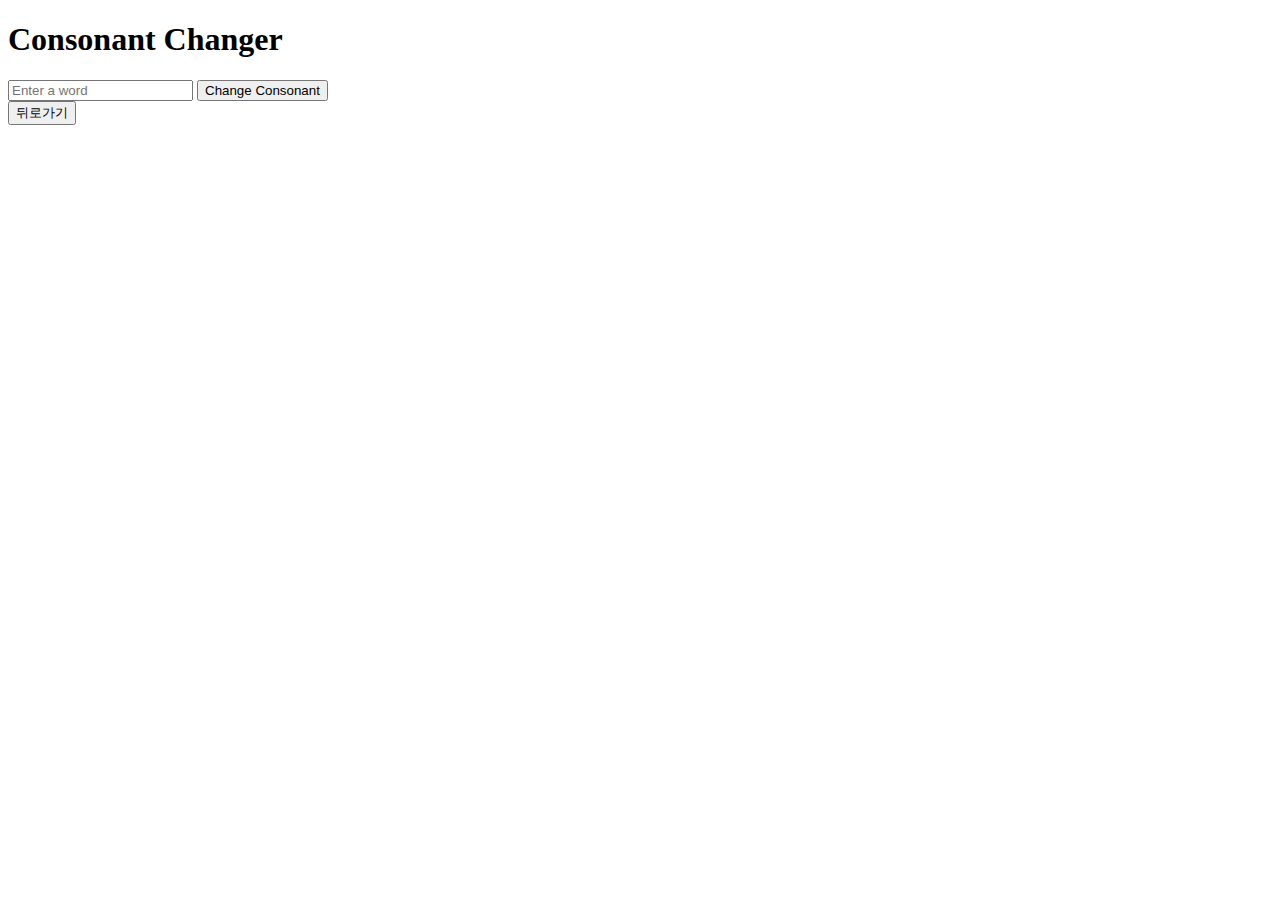
==== change_consonant.html @ 25863ab2 "Add files via upload" ====
<!DOCTYPE html>




<html lang="en">
<head>
    <meta charset="UTF-8">
    <meta name="viewport" content="width=device-width, initial-scale=1.0">
    <title>Change Consonant</title>
    <link rel="stylesheet" href="C:\Users\박민재\OneDrive\바탕 화면\학교\캡스톤\front\my-app\src\component\styles.css">
    <link rel="stylesheet" href="C:\Users\박민재\OneDrive\바탕 화면\학교\캡스톤\front\my-app\src\component\change_consonant\style.css">
</head>
<body>
    <div id='stars'></div>
    <div id='stars2'></div>
    <div id='stars3'></div>
    <h1>Consonant Changer</h1>
    <input type="text" id="wordInput" placeholder="Enter a word">
    <button onclick="changeConsonant()">Change Consonant</button>
    <div id="result"></div>
    <button onclick="goBack()">뒤로가기</button>

    <script>

        function goBack() {
            window.history.back();
        }


        async function changeConsonant() {
            const wordInput = document.getElementById('wordInput').value;
            const resultDiv = document.getElementById('result');

            if (!wordInput.trim()) {
                resultDiv.innerHTML = '<p>Please enter a word.</p>';
                return;
            }

            try {
                const response = await fetch('/change_consonant', {
                    method: 'POST',
                    headers: {
                        'Content-Type': 'application/json'
                    },
                    body: JSON.stringify({ word: wordInput })
                });

                const data = await response.json();

                if (response.ok) {
                    resultDiv.innerHTML = '<p>Changed word: ' + data.changed_word + '</p>';
                } else {
                    resultDiv.innerHTML = '<p>Error: ' + data.error + '</p>';
                }
            } catch (error) {
                resultDiv.innerHTML = '<p>Error: ' + error.message + '</p>';
            }
        }
    </script>
</body>
</html>
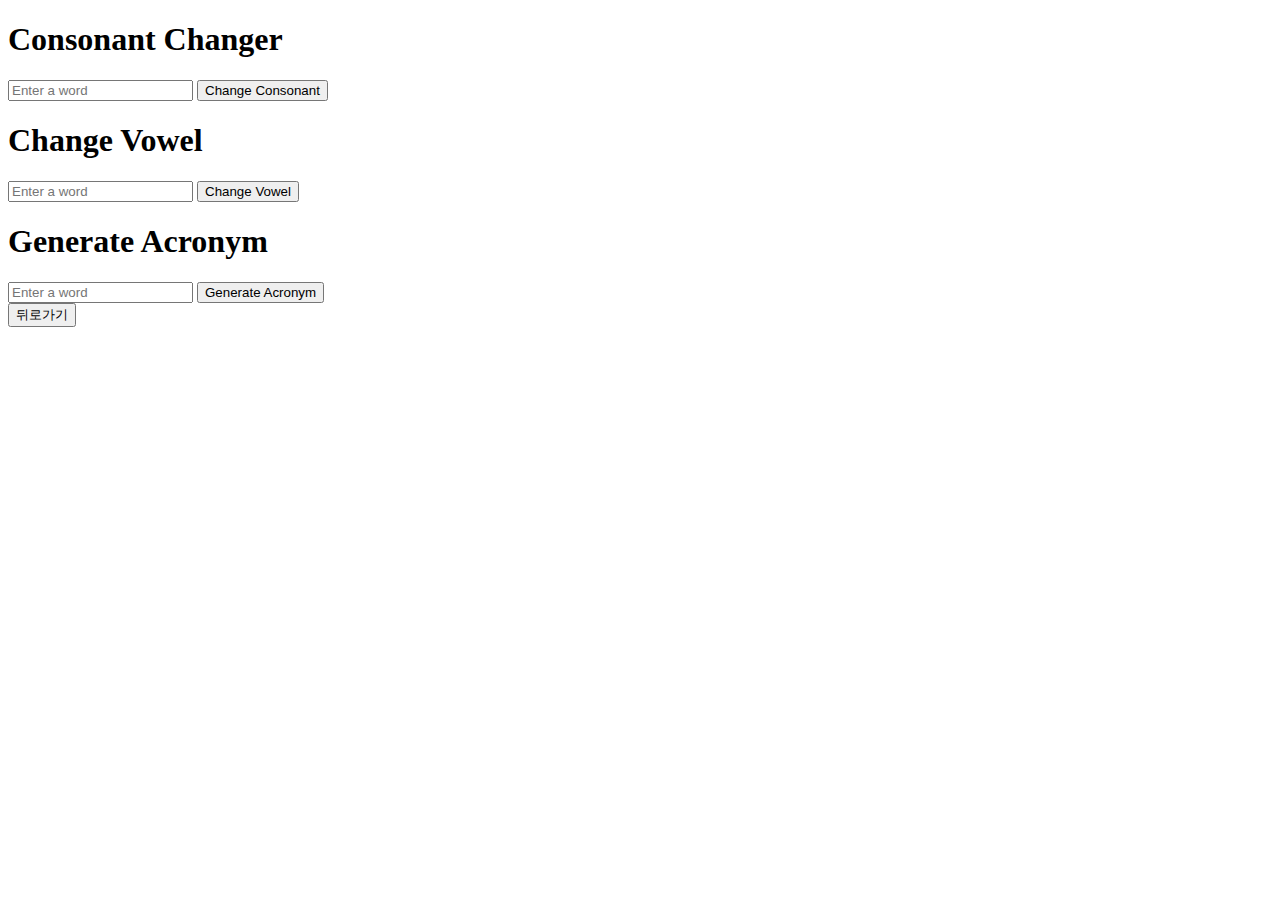
==== commit 967739df: "Add files via upload" ====
--- a/change_consonant.html
+++ b/change_consonant.html
@@ -19,6 +19,17 @@
     <input type="text" id="wordInput" placeholder="Enter a word">
     <button onclick="changeConsonant()">Change Consonant</button>
     <div id="result"></div>
+  
+    <h1>Change Vowel</h1>
+    <input type="text" id="wordInput" placeholder="Enter a word">
+    <button onclick="changeVowel()">Change Vowel</button>
+    <div id="result"></div>
+  
+    <h1>Generate Acronym</h1>
+    <input type="text" id="wordInput" placeholder="Enter a word">
+    <button onclick="generateAcronym()">Generate Acronym</button>
+    <div id="result"></div>
+  
     <button onclick="goBack()">뒤로가기</button>
 
     <script>
@@ -57,6 +68,73 @@
                 resultDiv.innerHTML = '<p>Error: ' + error.message + '</p>';
             }
         }
+
+        
+        async function changeVowel() {
+            const wordInput = document.getElementById('wordInput').value;
+            const resultDiv = document.getElementById('result');
+
+            if (!wordInput.trim()) {
+                resultDiv.innerHTML = '<p>Please enter a word.</p>';
+                return;
+            }
+
+            try {
+                const response = await fetch('/change_vowel', { // 경로를 '/change_consonant'에서 '/change_vowel'로 변경
+                    method: 'POST',
+                    headers: {
+                        'Content-Type': 'application/json'
+                    },
+                    body: JSON.stringify({ word: wordInput })
+                });
+
+                const data = await response.json();
+
+                if (response.ok) {
+                    resultDiv.innerHTML = '<p>Changed word: ' + data.changed_word + '</p>'; // 응답에서 변경된 단어를 표시
+                } else {
+                    resultDiv.innerHTML = '<p>Error: ' + data.error + '</p>'; // 에러 메시지를 표시
+                }
+            } catch (error) {
+                resultDiv.innerHTML = '<p>Error: ' + error.message + '</p>'; // 에러를 캐치하고 메시지를 표시
+            }
+        }
+
+        async function generateAcronym() {
+            const phraseInput = document.getElementById('phraseInput').value;
+            const resultDiv = document.getElementById('result');
+
+            if (!phraseInput.trim()) {
+                resultDiv.innerHTML = '<p>Please enter a phrase.</p>';
+                return;
+            }
+
+            try {
+                // 가정으로, 서버에서 약어를 생성한다고 가정하고 POST 요청을 보냅니다.
+                const response = await fetch('/generate_acronym', { 
+                    method: 'POST',
+                    headers: {
+                        'Content-Type': 'application/json'
+                    },
+                    body: JSON.stringify({ phrase: phraseInput })
+                });
+
+                const data = await response.json();
+
+                if (response.ok) {
+                    resultDiv.innerHTML = '<p>Generated Acronym: ' + data.acronym + '</p>';
+                } else {
+                    resultDiv.innerHTML = '<p>Error: ' + data.error + '</p>';
+                }
+            } catch (error) {
+                resultDiv.innerHTML = '<p>Error: ' + error.message + '</p>';
+            }
+        }
+
+
+</script>
+
+
     </script>
 </body>
 </html>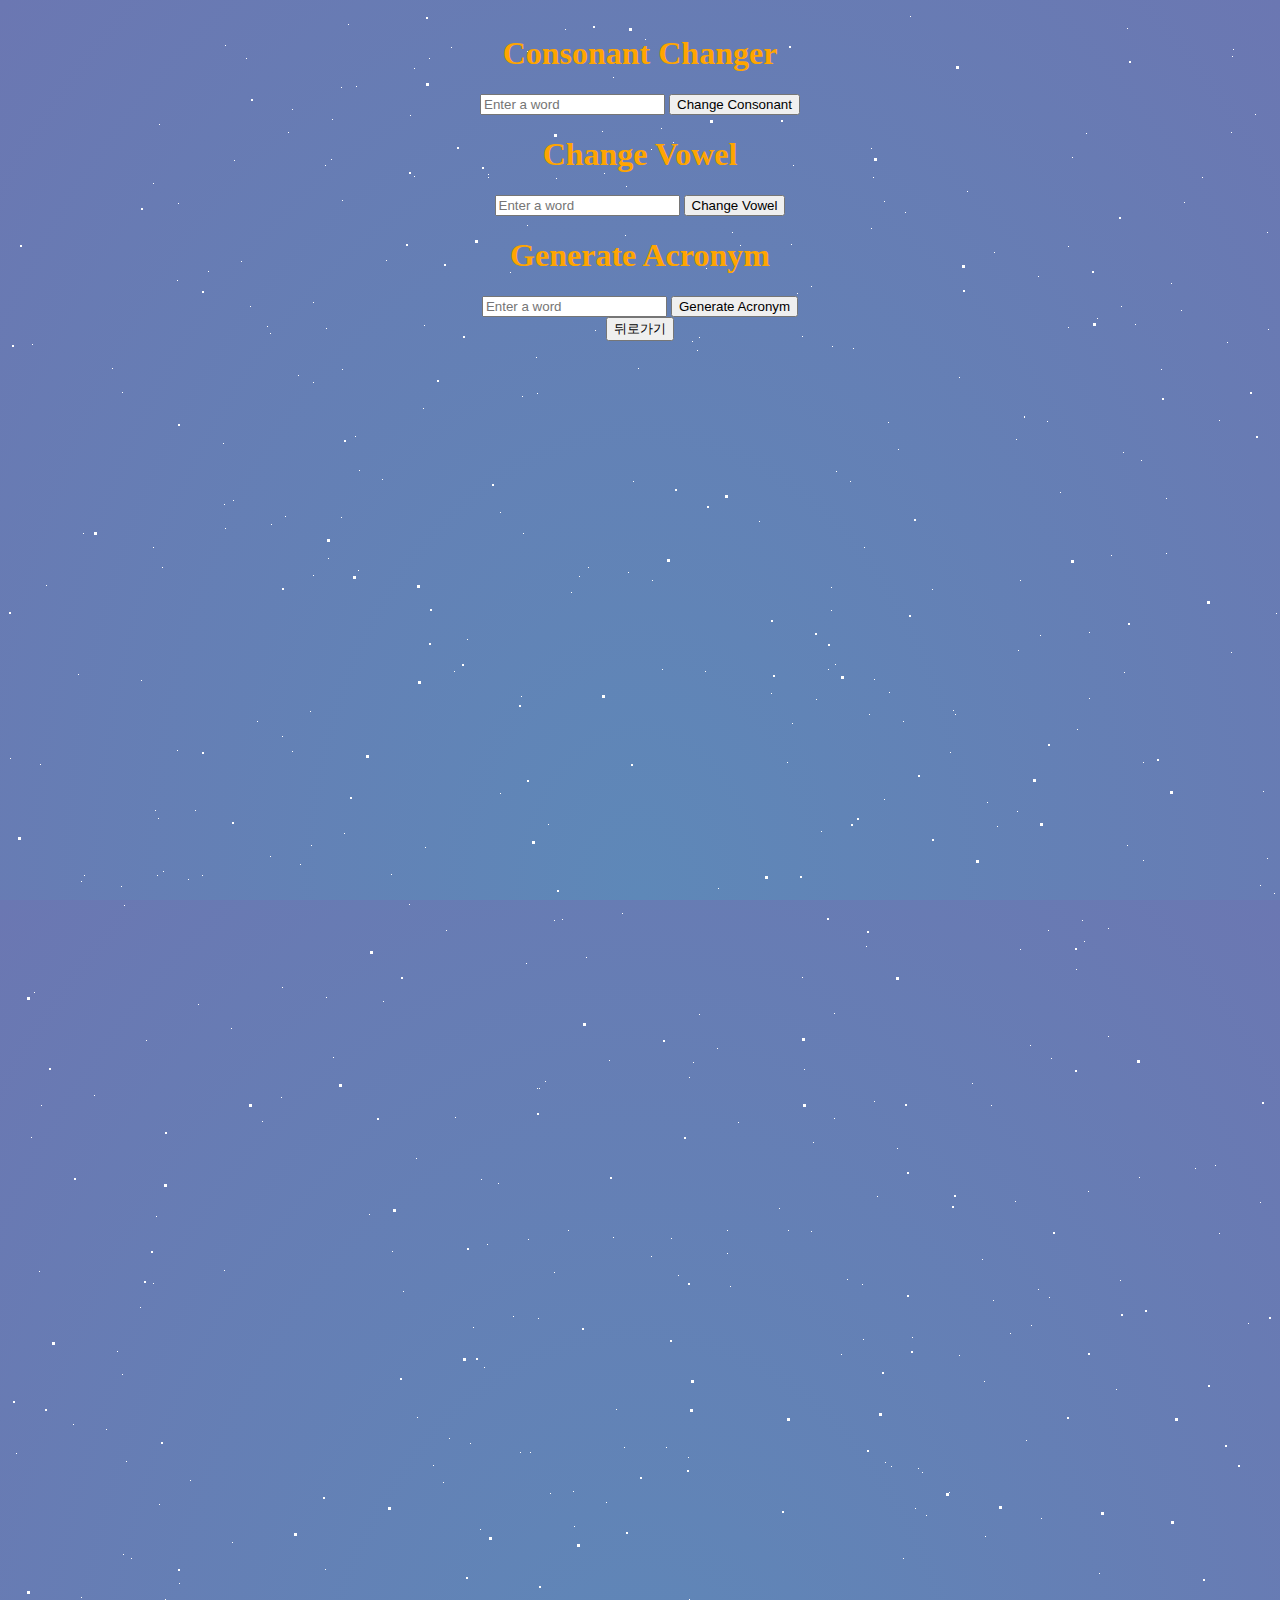
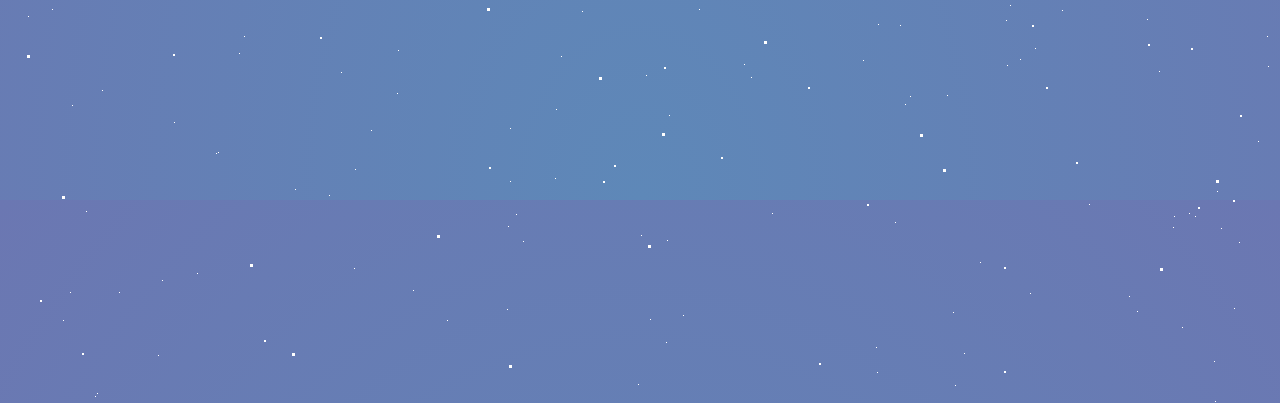
==== commit 37a946bf: "Add files via upload" ====
--- a/change_consonant.html
+++ b/change_consonant.html
@@ -8,8 +8,8 @@
     <meta charset="UTF-8">
     <meta name="viewport" content="width=device-width, initial-scale=1.0">
     <title>Change Consonant</title>
-    <link rel="stylesheet" href="C:\Users\박민재\OneDrive\바탕 화면\학교\캡스톤\front\my-app\src\component\styles.css">
-    <link rel="stylesheet" href="C:\Users\박민재\OneDrive\바탕 화면\학교\캡스톤\front\my-app\src\component\change_consonant\style.css">
+    <link rel="stylesheet" href="stylesstars.css">
+    <link rel="stylesheet" href="ccstylesfont.css">
 </head>
 <body>
     <div id='stars'></div>
--- a/stylesstars.css
+++ b/stylesstars.css
@@ -0,0 +1,65 @@
+html {
+  height: 100%;
+  background: radial-gradient(ellipse at bottom, #5e88b8 0%, #6b77b2 100%);
+  overflow: hidden;
+}
+
+#stars {
+  width: 1px;
+  height: 1px;
+  background: transparent;
+  box-shadow: 1322px 7682px #FFF , 1451px 1906px #FFF , 1431px 1959px #FFF , 302px 703px #FFF , 439px 1912px #FFF , 1475px 209px #FFF , 658px 1934px #FFF , 508px 1806px #FFF , 1834px 142px #FFF , 138px 1032px #FFF , 1069px 721px #FFF , 1791px 1201px #FFF , 1920px 1546px #FFF , 642px 1911px #FFF , 1165px 1819px #FFF , 1250px 1733px #FFF , 116px 897px #FFF , 1617px 1409px #FFF , 681px 1069px #FFF , 1722px 323px #FFF , 1562px 1248px #FFF , 876px 193px #FFF , 1173px 302px #FFF , 1380px 1588px #FFF , 1556px 883px #FFF , 1846px 401px #FFF , 1764px 1036px #FFF , 863px 140px #FFF , 1616px 519px #FFF , 225px 492px #FFF , 123px 1550px #FFF , 680px 1449px #FFF , 605px 1229px #FFF , 876px 791px #FFF , 1566px 1405px #FFF , 1336px 1496px #FFF , 895px 713px #FFF , 813px 823px #FFF , 1022px 1037px #FFF , 1133px 452px #FFF , 1662px 277px #FFF , 1224px 48px #FFF , 44px 1601px #FFF , 1206px 1953px #FFF , 363px 1722px #FFF , 334px 192px #FFF , 881px 684px #FFF , 1012px 941px #FFF , 826px 1110px #FFF , 1225px 41px #FFF , 827px 656px #FFF , 724px 224px #FFF , 1551px 1058px #FFF , 406px 168px #FFF , 983px 1097px #FFF , 1371px 1385px #FFF , 1796px 723px #FFF , 598px 1494px #FFF , 145px 175px #FFF , 226px 152px #FFF , 1357px 1515px #FFF , 1377px 1872px #FFF , 1113px 298px #FFF , 1478px 311px #FFF , 1445px 42px #FFF , 217px 37px #FFF , 803px 1223px #FFF , 1043px 1050px #FFF , 566px 1518px #FFF , 24px 336px #FFF , 1435px 905px #FFF , 1736px 1573px #FFF , 670px 1267px #FFF , 1335px 723px #FFF , 1284px 1624px #FFF , 890px 441px #FFF , 1240px 1315px #FFF , 1927px 137px #FFF , 1606px 206px #FFF , 1268px 605px #FFF , 1688px 711px #FFF , 1209px 1783px #FFF , 1798px 1504px #FFF , 473px 1171px #FFF , 805px 1134px #FFF , 1839px 301px #FFF , 512px 1444px #FFF , 594px 123px #FFF , 1864px 91px #FFF , 780px 1222px #FFF , 1064px 149px #FFF , 601px 1052px #FFF , 435px 1474px #FFF , 1115px 444px #FFF , 320px 550px #FFF , 1127px 316px #FFF , 1760px 1893px #FFF , 979px 794px #FFF , 1277px 144px #FFF , 31px 1263px #FFF , 820px 661px #FFF , 231px 1645px #FFF , 1764px 1944px #FFF , 492px 504px #FFF , 1562px 1775px #FFF , 1121px 1888px #FFF , 1287px 1777px #FFF , 1792px 1444px #FFF , 1915px 1277px #FFF , 1587px 1778px #FFF , 1991px 623px #FFF , 1628px 1555px #FFF , 70px 666px #FFF , 1769px 1663px #FFF , 515px 525px #FFF , 869px 1188px #FFF , 180px 871px #FFF , 1008px 431px #FFF , 1634px 603px #FFF , 1935px 1083px #FFF , 1930px 1785px #FFF , 94px 1682px #FFF , 1481px 289px #FFF , 1546px 1762px #FFF , 722px 1278px #FFF , 1226px 1900px #FFF , 643px 1248px #FFF , 828px 463px #FFF , 1223px 124px #FFF , 1900px 1712px #FFF , 1504px 1517px #FFF , 1023px 1317px #FFF , 1544px 1871px #FFF , 689px 342px #FFF , 395px 1283px #FFF , 1060px 238px #FFF , 1289px 216px #FFF , 20px 1608px #FFF , 154px 1872px #FFF , 1422px 697px #FFF , 1477px 1116px #FFF , 1721px 371px #FFF , 1153px 361px #FFF , 1506px 1035px #FFF , 681px 1591px #FFF , 625px 473px #FFF , 945px 702px #FFF , 1511px 74px #FFF , 1520px 1134px #FFF , 1753px 1719px #FFF , 1423px 38px #FFF , 479px 1236px #FFF , 803px 278px #FFF , 1151px 1663px #FFF , 732px 237px #FFF , 1950px 1387px #FFF , 866px 1093px #FFF , 1689px 865px #FFF , 897px 1696px #FFF , 540px 816px #FFF , 531px 1080px #FFF , 1332px 1632px #FFF , 1894px 163px #FFF , 1482px 1473px #FFF , 347px 428px #FFF , 284px 101px #FFF , 1310px 740px #FFF , 1505px 1905px #FFF , 1388px 1613px #FFF , 1776px 67px #FFF , 578px 949px #FFF , 284px 743px #FFF , 1733px 1109px #FFF , 1503px 1324px #FFF , 118px 1453px #FFF , 1002px 1325px #FFF , 1030px 268px #FFF , 697px 663px #FFF , 1828px 1276px #FFF , 1543px 520px #FFF , 190px 996px #FFF , 1826px 476px #FFF , 1438px 1084px #FFF , 305px 374px #FFF , 977px 1528px #FFF , 518px 955px #FFF , 1187px 1808px #FFF , 1575px 1069px #FFF , 1499px 1494px #FFF , 897px 204px #FFF , 1893px 122px #FFF , 665px 134px #FFF , 208px 1745px #FFF , 596px 165px #FFF , 1081px 1796px #FFF , 638px 1667px #FFF , 1379px 1928px #FFF , 574px 1603px #FFF , 951px 1347px #FFF , 866px 671px #FFF , 1802px 1617px #FFF , 1655px 1334px #FFF , 883px 1458px #FFF , 587px 322px #FFF , 1554px 804px #FFF , 145px 539px #FFF , 462px 1435px #FFF , 254px 1113px #FFF , 959px 183px #FFF , 154px 559px #FFF , 76px 867px #FFF , 333px 1664px #FFF , 262px 325px #FFF , 189px 1865px #FFF , 605px 69px #FFF , 274px 979px #FFF , 317px 157px #FFF , 1780px 160px #FFF , 789px 285px #FFF , 446px 663px #FFF , 517px 199px #FFF , 839px 1271px #FFF , 324px 111px #FFF , 1348px 1881px #FFF , 1746px 933px #FFF , 1424px 495px #FFF , 1566px 1939px #FFF , 290px 367px #FFF , 685px 1054px #FFF , 833px 1346px #FFF , 1112px 1272px #FFF , 560px 1222px #FFF , 23px 1129px #FFF , 1158px 490px #FFF , 1929px 1207px #FFF , 249px 713px #FFF , 580px 559px #FFF , 166px 1714px #FFF , 325px 1049px #FFF , 1535px 1898px #FFF , 149px 867px #FFF , 659px 1832px #FFF , 633px 1827px #FFF , 98px 1421px #FFF , 1194px 169px #FFF , 1978px 1310px #FFF , 1349px 372px #FFF , 104px 360px #FFF , 654px 661px #FFF , 1883px 676px #FFF , 1131px 1169px #FFF , 684px 333px #FFF , 691px 1601px #FFF , 1682px 717px #FFF , 505px 1308px #FFF , 1927px 1879px #FFF , 1290px 387px #FFF , 1074px 912px #FFF , 1706px 1206px #FFF , 763px 685px #FFF , 115px 1546px #FFF , 1300px 67px #FFF , 1771px 1994px #FFF , 895px 1550px #FFF , 238px 50px #FFF , 1570px 94px #FFF , 1135px 852px #FFF , 1903px 1031px #FFF , 318px 989px #FFF , 1628px 141px #FFF , 951px 369px #FFF , 1566px 597px #FFF , 658px 1439px #FFF , 1621px 1687px #FFF , 1213px 1820px #FFF , 751px 513px #FFF , 1040px 922px #FFF , 223px 1020px #FFF , 1926px 863px #FFF , 1516px 1474px #FFF , 1637px 1277px #FFF , 1562px 1551px #FFF , 856px 539px #FFF , 889px 1140px #FFF , 764px 1805px #FFF , 1291px 514px #FFF , 1529px 1501px #FFF , 530px 1310px #FFF , 1388px 444px #FFF , 553px 1648px #FFF , 643px 141px #FFF , 1259px 850px #FFF , 384px 1243px #FFF , 520px 1231px #FFF , 318px 320px #FFF , 1007px 1193px #FFF , 1619px 260px #FFF , 1977px 1515px #FFF , 877px 1454px #FFF , 7px 1997px #FFF , 1897px 595px #FFF , 1906px 988px #FFF , 1315px 101px #FFF , 630px 360px #FFF , 1539px 173px #FFF , 1801px 798px #FFF , 858px 938px #FFF , 1546px 835px #FFF , 476px 1359px #FFF , 653px 120px #FFF , 719px 1245px #FFF , 1260px 321px #FFF , 1541px 40px #FFF , 1899px 481px #FFF , 1766px 1047px #FFF , 1993px 168px #FFF , 1690px 11px #FFF , 480px 169px #FFF , 1647px 1985px #FFF , 459px 631px #FFF , 618px 178px #FFF , 736px 1656px #FFF , 976px 1373px #FFF , 865px 169px #FFF , 263px 516px #FFF , 89px 1985px #FFF , 1301px 820px #FFF , 2px 750px #FFF , 242px 298px #FFF , 1620px 1048px #FFF , 1567px 972px #FFF , 499px 1901px #FFF , 989px 818px #FFF , 1382px 1677px #FFF , 236px 1628px #FFF , 1081px 690px #FFF , 502px 1720px #FFF , 1018px 1432px #FFF , 147px 802px #FFF , 1571px 1848px #FFF , 75px 525px #FFF , 537px 1073px #FFF , 441px 1430px #FFF , 1166px 1808px #FFF , 1325px 1180px #FFF , 1534px 642px #FFF , 863px 220px #FFF , 390px 1642px #FFF , 548px 170px #FFF , 616px 1439px #FFF , 1306px 1836px #FFF , 303px 837px #FFF , 1888px 1688px #FFF , 340px 16px #FFF , 1903px 1612px #FFF , 1012px 572px #FFF , 1223px 644px #FFF , 514px 388px #FFF , 1488px 796px #FFF , 1693px 1310px #FFF , 182px 1472px #FFF , 1276px 1436px #FFF , 999px 1657px #FFF , 1780px 634px #FFF , 259px 318px #FFF , 336px 825px #FFF , 389px 1685px #FFF , 854px 1276px #FFF , 421px 50px #FFF , 1664px 1819px #FFF , 132px 1299px #FFF , 1886px 843px #FFF , 133px 672px #FFF , 1782px 144px #FFF , 1103px 547px #FFF , 1517px 190px #FFF , 1430px 923px #FFF , 409px 1409px #FFF , 78px 1803px #FFF , 1568px 1827px #FFF , 554px 911px #FFF , 1411px 917px #FFF , 808px 691px #FFF , 1176px 194px #FFF , 425px 1457px #FFF , 200px 263px #FFF , 614px 905px #FFF , 1116px 664px #FFF , 348px 78px #FFF , 1586px 257px #FFF , 529px 1080px #FFF , 1954px 742px #FFF , 939px 1687px #FFF , 1635px 355px #FFF , 277px 508px #FFF , 1881px 1860px #FFF , 783px 236px #FFF , 1823px 1598px #FFF , 1831px 564px #FFF , 490px 1175px #FFF , 333px 509px #FFF , 730px 1114px #FFF , 1770px 1531px #FFF , 1860px 774px #FFF , 1624px 1144px #FFF , 1876px 1612px #FFF , 515px 1833px #FFF , 87px 1988px #FFF , 1756px 952px #FFF , 1947px 1947px #FFF , 1347px 642px #FFF , 216px 496px #FFF , 1247px 106px #FFF , 1422px 1731px #FFF , 1601px 1674px #FFF , 492px 785px #FFF , 280px 124px #FFF , 571px 568px #FFF , 519px 43px #FFF , 1394px 1505px #FFF , 904px 1329px #FFF , 1684px 1043px #FFF , 1575px 6px #FFF , 38px 577px #FFF , 1652px 1799px #FFF , 771px 1200px #FFF , 447px 1109px #FFF , 1060px 319px #FFF , 565px 1483px #FFF , 1367px 651px #FFF , 910px 1460px #FFF , 785px 157px #FFF , 1030px 1281px #FFF , 1388px 35px #FFF , 1962px 1991px #FFF , 1502px 403px #FFF , 1255px 783px #FFF , 794px 969px #FFF , 1012px 1651px #FFF , 1403px 773px #FFF , 1693px 339px #FFF , 1865px 1325px #FFF , 1871px 831px #FFF , 1813px 313px #FFF , 1119px 837px #FFF , 1343px 1274px #FFF , 86px 1087px #FFF , 65px 1416px #FFF , 1891px 1719px #FFF , 1491px 41px #FFF , 216px 1262px #FFF , 375px 993px #FFF , 1016px 408px #FFF , 861px 706px #FFF , 1701px 23px #FFF , 155px 863px #FFF , 1387px 1595px #FFF , 1754px 530px #FFF , 947px 706px #FFF , 1207px 1157px #FFF , 519px 217px #FFF , 1089px 310px #FFF , 351px 462px #FFF , 1732px 1686px #FFF , 1917px 85px #FFF , 273px 1089px #FFF , 644px 572px #FFF , 305px 567px #FFF , 1078px 125px #FFF , 114px 1366px #FFF , 1211px 1225px #FFF , 1815px 1412px #FFF , 274px 728px #FFF , 1712px 882px #FFF , 73px 1589px #FFF , 1759px 606px #FFF , 472px 1521px #FFF , 998px 1612px #FFF , 823px 579px #FFF , 317px 1561px #FFF , 401px 896px #FFF , 1163px 275px #FFF , 1187px 1160px #FFF , 33px 1097px #FFF , 1052px 484px #FFF , 1039px 413px #FFF , 1010px 642px #FFF , 557px 21px #FFF , 1645px 1106px #FFF , 438px 922px #FFF , 169px 272px #FFF , 1538px 1774px #FFF , 1801px 1839px #FFF , 522px 1444px #FFF , 1863px 1696px #FFF , 691px 329px #FFF , 1765px 1296px #FFF , 169px 742px #FFF , 323px 151px #FFF , 383px 866px #FFF , 513px 688px #FFF , 416px 317px #FFF , 1763px 845px #FFF , 1653px 1540px #FFF , 1231px 1834px #FFF , 1704px 1792px #FFF , 111px 1884px #FFF , 1091px 1565px #FFF , 964px 1075px #FFF , 902px 8px #FFF , 907px 1500px #FFF , 1139px 1611px #FFF , 406px 60px #FFF , 171px 1575px #FFF , 465px 1319px #FFF , 914px 1464px #FFF , 1535px 508px #FFF , 361px 1206px #FFF , 1022px 1885px #FFF , 334px 361px #FFF , 62px 1884px #FFF , 710px 880px #FFF , 547px 1770px #FFF , 480px 166px #FFF , 1586px 1953px #FFF , 1211px 412px #FFF , 743px 1669px #FFF , 217px 520px #FFF , 1068px 961px #FFF , 321px 1787px #FFF , 151px 116px #FFF , 502px 264px #FFF , 779px 754px #FFF , 378px 252px #FFF , 1827px 605px #FFF , 113px 878px #FFF , 698px 260px #FFF , 1002px 1597px #FFF , 691px 1006px #FFF , 1910px 1222px #FFF , 170px 195px #FFF , 1219px 334px #FFF , 637px 31px #FFF , 892px 1617px #FFF , 1129px 1903px #FFF , 794px 328px #FFF , 1380px 953px #FFF , 1158px 545px #FFF , 1647px 1649px #FFF , 1406px 1583px #FFF , 1181px 1805px #FFF , 1557px 1907px #FFF , 350px 562px #FFF , 675px 1907px #FFF , 617px 227px #FFF , 1917px 517px #FFF , 1174px 1919px #FFF , 346px 1860px #FFF , 709px 1040px #FFF , 880px 414px #FFF , 924px 581px #FFF , 1100px 1028px #FFF , 1252px 877px #FFF , 1252px 1194px #FFF , 1076px 933px #FFF , 1391px 920px #FFF , 1119px 20px #FFF , 233px 253px #FFF , 796px 1061px #FFF , 1259px 1628px #FFF , 417px 839px #FFF , 1016px 409px #FFF , 210px 1744px #FFF , 26px 984px #FFF , 1924px 1147px #FFF , 887px 1814px #FFF , 1207px 1993px #FFF , 1691px 949px #FFF , 148px 1208px #FFF , 869px 1964px #FFF , 1881px 284px #FFF , 1609px 1543px #FFF , 529px 385px #FFF , 1334px 817px #FFF , 784px 715px #FFF , 374px 471px #FFF , 563px 584px #FFF , 1435px 1622px #FFF , 1557px 1193px #FFF , 1032px 627px #FFF , 956px 1945px #FFF , 1080px 1183px #FFF , 1650px 694px #FFF , 1787px 1073px #FFF , 974px 1251px #FFF , 1260px 1658px #FFF , 1395px 577px #FFF , 918px 1507px #FFF , 855px 1652px #FFF , 661px 1707px #FFF , 157px 1591px #FFF , 1704px 1169px #FFF , 333px 79px #FFF , 1736px 942px #FFF , 546px 912px #FFF , 941px 1484px #FFF , 1480px 1226px #FFF , 1606px 867px #FFF , 405px 1882px #FFF , 719px 1222px #FFF , 1666px 354px #FFF , 415px 400px #FFF , 64px 1697px #FFF , 1009px 803px #FFF , 1337px 429px #FFF , 55px 1912px #FFF , 1108px 1381px #FFF , 548px 1701px #FFF , 868px 1939px #FFF , 1432px 1436px #FFF , 1054px 1602px #FFF , 855px 1331px #FFF , 262px 848px #FFF , 1041px 1289px #FFF , 109px 1343px #FFF , 1420px 886px #FFF , 1987px 1273px #FFF , 945px 1904px #FFF , 32px 756px #FFF , 1100px 920px #FFF , 842px 473px #FFF , 630px 1976px #FFF , 151px 1496px #FFF , 986px 244px #FFF , 292px 856px #FFF , 1815px 1628px #FFF , 287px 1781px #FFF , 1332px 592px #FFF , 1499px 878px #FFF , 1413px 905px #FFF , 620px 564px #FFF , 1898px 720px #FFF , 1466px 1419px #FFF , 845px 340px #FFF , 823px 602px #FFF , 824px 338px #FFF , 1729px 1240px #FFF , 443px 39px #FFF , 663px 1230px #FFF , 145px 1275px #FFF , 305px 294px #FFF , 870px 1616px #FFF , 402px 107px #FFF , 942px 744px #FFF , 1027px 1640px #FFF , 215px 435px #FFF , 826px 1005px #FFF , 1973px 1221px #FFF , 1319px 348px #FFF , 947px 1977px #FFF , 1721px 1004px #FFF , 8px 1445px #FFF , 224px 1534px #FFF , 1528px 842px #FFF , 73px 873px #FFF , 150px 1947px #FFF , 1337px 605px #FFF , 1772px 1991px #FFF , 1763px 3px #FFF , 985px 1292px #FFF , 972px 1854px #FFF , 500px 1818px #FFF , 1266px 885px #FFF , 150px 810px #FFF , 187px 802px #FFF , 719px 96px #FFF , 1396px 1925px #FFF , 1033px 1510px #FFF , 1259px 224px #FFF , 1563px 1318px #FFF , 1533px 158px #FFF , 902px 1688px #FFF , 1494px 357px #FFF , 347px 1761px #FFF , 502px 1773px #FFF , 1081px 624px #FFF , 1679px 56px #FFF , 1999px 51px #FFF , 1545px 1815px #FFF , 608px 1401px #FFF , 194px 867px #FFF , 408px 1150px #FFF , 114px 384px #FFF , 1717px 521px #FFF , 1891px 1628px #FFF , 546px 1264px #FFF , 1135px 754px #FFF , 1800px 1145px #FFF , 528px 349px #FFF , 542px 1485px #FFF;
+  animation: animStar 50s linear infinite;
+}
+#stars:after {
+  content: " ";
+  position: absolute;
+  top: 2000px;
+  width: 1px;
+  height: 1px;
+  background: transparent;
+  box-shadow: 1322px 7682px #FFF , 1451px 1906px #FFF , 1431px 1959px #FFF , 302px 703px #FFF , 439px 1912px #FFF , 1475px 209px #FFF , 658px 1934px #FFF , 508px 1806px #FFF , 1834px 142px #FFF , 138px 1032px #FFF , 1069px 721px #FFF , 1791px 1201px #FFF , 1920px 1546px #FFF , 642px 1911px #FFF , 1165px 1819px #FFF , 1250px 1733px #FFF , 116px 897px #FFF , 1617px 1409px #FFF , 681px 1069px #FFF , 1722px 323px #FFF , 1562px 1248px #FFF , 876px 193px #FFF , 1173px 302px #FFF , 1380px 1588px #FFF , 1556px 883px #FFF , 1846px 401px #FFF , 1764px 1036px #FFF , 863px 140px #FFF , 1616px 519px #FFF , 225px 492px #FFF , 123px 1550px #FFF , 680px 1449px #FFF , 605px 1229px #FFF , 876px 791px #FFF , 1566px 1405px #FFF , 1336px 1496px #FFF , 895px 713px #FFF , 813px 823px #FFF , 1022px 1037px #FFF , 1133px 452px #FFF , 1662px 277px #FFF , 1224px 48px #FFF , 44px 1601px #FFF , 1206px 1953px #FFF , 363px 1722px #FFF , 334px 192px #FFF , 881px 684px #FFF , 1012px 941px #FFF , 826px 1110px #FFF , 1225px 41px #FFF , 827px 656px #FFF , 724px 224px #FFF , 1551px 1058px #FFF , 406px 168px #FFF , 983px 1097px #FFF , 1371px 1385px #FFF , 1796px 723px #FFF , 598px 1494px #FFF , 145px 175px #FFF , 226px 152px #FFF , 1357px 1515px #FFF , 1377px 1872px #FFF , 1113px 298px #FFF , 1478px 311px #FFF , 1445px 42px #FFF , 217px 37px #FFF , 803px 1223px #FFF , 1043px 1050px #FFF , 566px 1518px #FFF , 24px 336px #FFF , 1435px 905px #FFF , 1736px 1573px #FFF , 670px 1267px #FFF , 1335px 723px #FFF , 1284px 1624px #FFF , 890px 441px #FFF , 1240px 1315px #FFF , 1927px 137px #FFF , 1606px 206px #FFF , 1268px 605px #FFF , 1688px 711px #FFF , 1209px 1783px #FFF , 1798px 1504px #FFF , 473px 1171px #FFF , 805px 1134px #FFF , 1839px 301px #FFF , 512px 1444px #FFF , 594px 123px #FFF , 1864px 91px #FFF , 780px 1222px #FFF , 1064px 149px #FFF , 601px 1052px #FFF , 435px 1474px #FFF , 1115px 444px #FFF , 320px 550px #FFF , 1127px 316px #FFF , 1760px 1893px #FFF , 979px 794px #FFF , 1277px 144px #FFF , 31px 1263px #FFF , 820px 661px #FFF , 231px 1645px #FFF , 1764px 1944px #FFF , 492px 504px #FFF , 1562px 1775px #FFF , 1121px 1888px #FFF , 1287px 1777px #FFF , 1792px 1444px #FFF , 1915px 1277px #FFF , 1587px 1778px #FFF , 1991px 623px #FFF , 1628px 1555px #FFF , 70px 666px #FFF , 1769px 1663px #FFF , 515px 525px #FFF , 869px 1188px #FFF , 180px 871px #FFF , 1008px 431px #FFF , 1634px 603px #FFF , 1935px 1083px #FFF , 1930px 1785px #FFF , 94px 1682px #FFF , 1481px 289px #FFF , 1546px 1762px #FFF , 722px 1278px #FFF , 1226px 1900px #FFF , 643px 1248px #FFF , 828px 463px #FFF , 1223px 124px #FFF , 1900px 1712px #FFF , 1504px 1517px #FFF , 1023px 1317px #FFF , 1544px 1871px #FFF , 689px 342px #FFF , 395px 1283px #FFF , 1060px 238px #FFF , 1289px 216px #FFF , 20px 1608px #FFF , 154px 1872px #FFF , 1422px 697px #FFF , 1477px 1116px #FFF , 1721px 371px #FFF , 1153px 361px #FFF , 1506px 1035px #FFF , 681px 1591px #FFF , 625px 473px #FFF , 945px 702px #FFF , 1511px 74px #FFF , 1520px 1134px #FFF , 1753px 1719px #FFF , 1423px 38px #FFF , 479px 1236px #FFF , 803px 278px #FFF , 1151px 1663px #FFF , 732px 237px #FFF , 1950px 1387px #FFF , 866px 1093px #FFF , 1689px 865px #FFF , 897px 1696px #FFF , 540px 816px #FFF , 531px 1080px #FFF , 1332px 1632px #FFF , 1894px 163px #FFF , 1482px 1473px #FFF , 347px 428px #FFF , 284px 101px #FFF , 1310px 740px #FFF , 1505px 1905px #FFF , 1388px 1613px #FFF , 1776px 67px #FFF , 578px 949px #FFF , 284px 743px #FFF , 1733px 1109px #FFF , 1503px 1324px #FFF , 118px 1453px #FFF , 1002px 1325px #FFF , 1030px 268px #FFF , 697px 663px #FFF , 1828px 1276px #FFF , 1543px 520px #FFF , 190px 996px #FFF , 1826px 476px #FFF , 1438px 1084px #FFF , 305px 374px #FFF , 977px 1528px #FFF , 518px 955px #FFF , 1187px 1808px #FFF , 1575px 1069px #FFF , 1499px 1494px #FFF , 897px 204px #FFF , 1893px 122px #FFF , 665px 134px #FFF , 208px 1745px #FFF , 596px 165px #FFF , 1081px 1796px #FFF , 638px 1667px #FFF , 1379px 1928px #FFF , 574px 1603px #FFF , 951px 1347px #FFF , 866px 671px #FFF , 1802px 1617px #FFF , 1655px 1334px #FFF , 883px 1458px #FFF , 587px 322px #FFF , 1554px 804px #FFF , 145px 539px #FFF , 462px 1435px #FFF , 254px 1113px #FFF , 959px 183px #FFF , 154px 559px #FFF , 76px 867px #FFF , 333px 1664px #FFF , 262px 325px #FFF , 189px 1865px #FFF , 605px 69px #FFF , 274px 979px #FFF , 317px 157px #FFF , 1780px 160px #FFF , 789px 285px #FFF , 446px 663px #FFF , 517px 199px #FFF , 839px 1271px #FFF , 324px 111px #FFF , 1348px 1881px #FFF , 1746px 933px #FFF , 1424px 495px #FFF , 1566px 1939px #FFF , 290px 367px #FFF , 685px 1054px #FFF , 833px 1346px #FFF , 1112px 1272px #FFF , 560px 1222px #FFF , 23px 1129px #FFF , 1158px 490px #FFF , 1929px 1207px #FFF , 249px 713px #FFF , 580px 559px #FFF , 166px 1714px #FFF , 325px 1049px #FFF , 1535px 1898px #FFF , 149px 867px #FFF , 659px 1832px #FFF , 633px 1827px #FFF , 98px 1421px #FFF , 1194px 169px #FFF , 1978px 1310px #FFF , 1349px 372px #FFF , 104px 360px #FFF , 654px 661px #FFF , 1883px 676px #FFF , 1131px 1169px #FFF , 684px 333px #FFF , 691px 1601px #FFF , 1682px 717px #FFF , 505px 1308px #FFF , 1927px 1879px #FFF , 1290px 387px #FFF , 1074px 912px #FFF , 1706px 1206px #FFF , 763px 685px #FFF , 115px 1546px #FFF , 1300px 67px #FFF , 1771px 1994px #FFF , 895px 1550px #FFF , 238px 50px #FFF , 1570px 94px #FFF , 1135px 852px #FFF , 1903px 1031px #FFF , 318px 989px #FFF , 1628px 141px #FFF , 951px 369px #FFF , 1566px 597px #FFF , 658px 1439px #FFF , 1621px 1687px #FFF , 1213px 1820px #FFF , 751px 513px #FFF , 1040px 922px #FFF , 223px 1020px #FFF , 1926px 863px #FFF , 1516px 1474px #FFF , 1637px 1277px #FFF , 1562px 1551px #FFF , 856px 539px #FFF , 889px 1140px #FFF , 764px 1805px #FFF , 1291px 514px #FFF , 1529px 1501px #FFF , 530px 1310px #FFF , 1388px 444px #FFF , 553px 1648px #FFF , 643px 141px #FFF , 1259px 850px #FFF , 384px 1243px #FFF , 520px 1231px #FFF , 318px 320px #FFF , 1007px 1193px #FFF , 1619px 260px #FFF , 1977px 1515px #FFF , 877px 1454px #FFF , 7px 1997px #FFF , 1897px 595px #FFF , 1906px 988px #FFF , 1315px 101px #FFF , 630px 360px #FFF , 1539px 173px #FFF , 1801px 798px #FFF , 858px 938px #FFF , 1546px 835px #FFF , 476px 1359px #FFF , 653px 120px #FFF , 719px 1245px #FFF , 1260px 321px #FFF , 1541px 40px #FFF , 1899px 481px #FFF , 1766px 1047px #FFF , 1993px 168px #FFF , 1690px 11px #FFF , 480px 169px #FFF , 1647px 1985px #FFF , 459px 631px #FFF , 618px 178px #FFF , 736px 1656px #FFF , 976px 1373px #FFF , 865px 169px #FFF , 263px 516px #FFF , 89px 1985px #FFF , 1301px 820px #FFF , 2px 750px #FFF , 242px 298px #FFF , 1620px 1048px #FFF , 1567px 972px #FFF , 499px 1901px #FFF , 989px 818px #FFF , 1382px 1677px #FFF , 236px 1628px #FFF , 1081px 690px #FFF , 502px 1720px #FFF , 1018px 1432px #FFF , 147px 802px #FFF , 1571px 1848px #FFF , 75px 525px #FFF , 537px 1073px #FFF , 441px 1430px #FFF , 1166px 1808px #FFF , 1325px 1180px #FFF , 1534px 642px #FFF , 863px 220px #FFF , 390px 1642px #FFF , 548px 170px #FFF , 616px 1439px #FFF , 1306px 1836px #FFF , 303px 837px #FFF , 1888px 1688px #FFF , 340px 16px #FFF , 1903px 1612px #FFF , 1012px 572px #FFF , 1223px 644px #FFF , 514px 388px #FFF , 1488px 796px #FFF , 1693px 1310px #FFF , 182px 1472px #FFF , 1276px 1436px #FFF , 999px 1657px #FFF , 1780px 634px #FFF , 259px 318px #FFF , 336px 825px #FFF , 389px 1685px #FFF , 854px 1276px #FFF , 421px 50px #FFF , 1664px 1819px #FFF , 132px 1299px #FFF , 1886px 843px #FFF , 133px 672px #FFF , 1782px 144px #FFF , 1103px 547px #FFF , 1517px 190px #FFF , 1430px 923px #FFF , 409px 1409px #FFF , 78px 1803px #FFF , 1568px 1827px #FFF , 554px 911px #FFF , 1411px 917px #FFF , 808px 691px #FFF , 1176px 194px #FFF , 425px 1457px #FFF , 200px 263px #FFF , 614px 905px #FFF , 1116px 664px #FFF , 348px 78px #FFF , 1586px 257px #FFF , 529px 1080px #FFF , 1954px 742px #FFF , 939px 1687px #FFF , 1635px 355px #FFF , 277px 508px #FFF , 1881px 1860px #FFF , 783px 236px #FFF , 1823px 1598px #FFF , 1831px 564px #FFF , 490px 1175px #FFF , 333px 509px #FFF , 730px 1114px #FFF , 1770px 1531px #FFF , 1860px 774px #FFF , 1624px 1144px #FFF , 1876px 1612px #FFF , 515px 1833px #FFF , 87px 1988px #FFF , 1756px 952px #FFF , 1947px 1947px #FFF , 1347px 642px #FFF , 216px 496px #FFF , 1247px 106px #FFF , 1422px 1731px #FFF , 1601px 1674px #FFF , 492px 785px #FFF , 280px 124px #FFF , 571px 568px #FFF , 519px 43px #FFF , 1394px 1505px #FFF , 904px 1329px #FFF , 1684px 1043px #FFF , 1575px 6px #FFF , 38px 577px #FFF , 1652px 1799px #FFF , 771px 1200px #FFF , 447px 1109px #FFF , 1060px 319px #FFF , 565px 1483px #FFF , 1367px 651px #FFF , 910px 1460px #FFF , 785px 157px #FFF , 1030px 1281px #FFF , 1388px 35px #FFF , 1962px 1991px #FFF , 1502px 403px #FFF , 1255px 783px #FFF , 794px 969px #FFF , 1012px 1651px #FFF , 1403px 773px #FFF , 1693px 339px #FFF , 1865px 1325px #FFF , 1871px 831px #FFF , 1813px 313px #FFF , 1119px 837px #FFF , 1343px 1274px #FFF , 86px 1087px #FFF , 65px 1416px #FFF , 1891px 1719px #FFF , 1491px 41px #FFF , 216px 1262px #FFF , 375px 993px #FFF , 1016px 408px #FFF , 861px 706px #FFF , 1701px 23px #FFF , 155px 863px #FFF , 1387px 1595px #FFF , 1754px 530px #FFF , 947px 706px #FFF , 1207px 1157px #FFF , 519px 217px #FFF , 1089px 310px #FFF , 351px 462px #FFF , 1732px 1686px #FFF , 1917px 85px #FFF , 273px 1089px #FFF , 644px 572px #FFF , 305px 567px #FFF , 1078px 125px #FFF , 114px 1366px #FFF , 1211px 1225px #FFF , 1815px 1412px #FFF , 274px 728px #FFF , 1712px 882px #FFF , 73px 1589px #FFF , 1759px 606px #FFF , 472px 1521px #FFF , 998px 1612px #FFF , 823px 579px #FFF , 317px 1561px #FFF , 401px 896px #FFF , 1163px 275px #FFF , 1187px 1160px #FFF , 33px 1097px #FFF , 1052px 484px #FFF , 1039px 413px #FFF , 1010px 642px #FFF , 557px 21px #FFF , 1645px 1106px #FFF , 438px 922px #FFF , 169px 272px #FFF , 1538px 1774px #FFF , 1801px 1839px #FFF , 522px 1444px #FFF , 1863px 1696px #FFF , 691px 329px #FFF , 1765px 1296px #FFF , 169px 742px #FFF , 323px 151px #FFF , 383px 866px #FFF , 513px 688px #FFF , 416px 317px #FFF , 1763px 845px #FFF , 1653px 1540px #FFF , 1231px 1834px #FFF , 1704px 1792px #FFF , 111px 1884px #FFF , 1091px 1565px #FFF , 964px 1075px #FFF , 902px 8px #FFF , 907px 1500px #FFF , 1139px 1611px #FFF , 406px 60px #FFF , 171px 1575px #FFF , 465px 1319px #FFF , 914px 1464px #FFF , 1535px 508px #FFF , 361px 1206px #FFF , 1022px 1885px #FFF , 334px 361px #FFF , 62px 1884px #FFF , 710px 880px #FFF , 547px 1770px #FFF , 480px 166px #FFF , 1586px 1953px #FFF , 1211px 412px #FFF , 743px 1669px #FFF , 217px 520px #FFF , 1068px 961px #FFF , 321px 1787px #FFF , 151px 116px #FFF , 502px 264px #FFF , 779px 754px #FFF , 378px 252px #FFF , 1827px 605px #FFF , 113px 878px #FFF , 698px 260px #FFF , 1002px 1597px #FFF , 691px 1006px #FFF , 1910px 1222px #FFF , 170px 195px #FFF , 1219px 334px #FFF , 637px 31px #FFF , 892px 1617px #FFF , 1129px 1903px #FFF , 794px 328px #FFF , 1380px 953px #FFF , 1158px 545px #FFF , 1647px 1649px #FFF , 1406px 1583px #FFF , 1181px 1805px #FFF , 1557px 1907px #FFF , 350px 562px #FFF , 675px 1907px #FFF , 617px 227px #FFF , 1917px 517px #FFF , 1174px 1919px #FFF , 346px 1860px #FFF , 709px 1040px #FFF , 880px 414px #FFF , 924px 581px #FFF , 1100px 1028px #FFF , 1252px 877px #FFF , 1252px 1194px #FFF , 1076px 933px #FFF , 1391px 920px #FFF , 1119px 20px #FFF , 233px 253px #FFF , 796px 1061px #FFF , 1259px 1628px #FFF , 417px 839px #FFF , 1016px 409px #FFF , 210px 1744px #FFF , 26px 984px #FFF , 1924px 1147px #FFF , 887px 1814px #FFF , 1207px 1993px #FFF , 1691px 949px #FFF , 148px 1208px #FFF , 869px 1964px #FFF , 1881px 284px #FFF , 1609px 1543px #FFF , 529px 385px #FFF , 1334px 817px #FFF , 784px 715px #FFF , 374px 471px #FFF , 563px 584px #FFF , 1435px 1622px #FFF , 1557px 1193px #FFF , 1032px 627px #FFF , 956px 1945px #FFF , 1080px 1183px #FFF , 1650px 694px #FFF , 1787px 1073px #FFF , 974px 1251px #FFF , 1260px 1658px #FFF , 1395px 577px #FFF , 918px 1507px #FFF , 855px 1652px #FFF , 661px 1707px #FFF , 157px 1591px #FFF , 1704px 1169px #FFF , 333px 79px #FFF , 1736px 942px #FFF , 546px 912px #FFF , 941px 1484px #FFF , 1480px 1226px #FFF , 1606px 867px #FFF , 405px 1882px #FFF , 719px 1222px #FFF , 1666px 354px #FFF , 415px 400px #FFF , 64px 1697px #FFF , 1009px 803px #FFF , 1337px 429px #FFF , 55px 1912px #FFF , 1108px 1381px #FFF , 548px 1701px #FFF , 868px 1939px #FFF , 1432px 1436px #FFF , 1054px 1602px #FFF , 855px 1331px #FFF , 262px 848px #FFF , 1041px 1289px #FFF , 109px 1343px #FFF , 1420px 886px #FFF , 1987px 1273px #FFF , 945px 1904px #FFF , 32px 756px #FFF , 1100px 920px #FFF , 842px 473px #FFF , 630px 1976px #FFF , 151px 1496px #FFF , 986px 244px #FFF , 292px 856px #FFF , 1815px 1628px #FFF , 287px 1781px #FFF , 1332px 592px #FFF , 1499px 878px #FFF , 1413px 905px #FFF , 620px 564px #FFF , 1898px 720px #FFF , 1466px 1419px #FFF , 845px 340px #FFF , 823px 602px #FFF , 824px 338px #FFF , 1729px 1240px #FFF , 443px 39px #FFF , 663px 1230px #FFF , 145px 1275px #FFF , 305px 294px #FFF , 870px 1616px #FFF , 402px 107px #FFF , 942px 744px #FFF , 1027px 1640px #FFF , 215px 435px #FFF , 826px 1005px #FFF , 1973px 1221px #FFF , 1319px 348px #FFF , 947px 1977px #FFF , 1721px 1004px #FFF , 8px 1445px #FFF , 224px 1534px #FFF , 1528px 842px #FFF , 73px 873px #FFF , 150px 1947px #FFF , 1337px 605px #FFF , 1772px 1991px #FFF , 1763px 3px #FFF , 985px 1292px #FFF , 972px 1854px #FFF , 500px 1818px #FFF , 1266px 885px #FFF , 150px 810px #FFF , 187px 802px #FFF , 719px 96px #FFF , 1396px 1925px #FFF , 1033px 1510px #FFF , 1259px 224px #FFF , 1563px 1318px #FFF , 1533px 158px #FFF , 902px 1688px #FFF , 1494px 357px #FFF , 347px 1761px #FFF , 502px 1773px #FFF , 1081px 624px #FFF , 1679px 56px #FFF , 1999px 51px #FFF , 1545px 1815px #FFF , 608px 1401px #FFF , 194px 867px #FFF , 408px 1150px #FFF , 114px 384px #FFF , 1717px 521px #FFF , 1891px 1628px #FFF , 546px 1264px #FFF , 1135px 754px #FFF , 1800px 1145px #FFF , 528px 349px #FFF , 542px 1485px #FFF;
+}
+
+#stars2 {
+  width: 2px;
+  height: 2px;
+  background: transparent;
+  box-shadow: 637px 9461px #FFF , 1230px 1456px #FFF , 1929px 978px #FFF , 418px 8px #FFF , 336px 431px #FFF , 519px 771px #FFF , 1988px 1836px #FFF , 1951px 1288px #FFF , 996px 1858px #FFF , 1362px 1330px #FFF , 1113px 1305px #FFF , 1615px 1869px #FFF , 1149px 750px #FFF , 1080px 1344px #FFF , 1991px 35px #FFF , 679px 1461px #FFF , 1860px 428px #FFF , 1140px 1635px #FFF , 170px 1560px #FFF , 1845px 863px #FFF , 1529px 803px #FFF , 1371px 1904px #FFF , 1111px 208px #FFF , 1863px 1673px #FFF , 256px 1931px #FFF , 74px 1944px #FFF , 5px 1392px #FFF , 455px 327px #FFF , 667px 480px #FFF , 1225px 1791px #FFF , 401px 163px #FFF , 676px 1128px #FFF , 165px 1645px #FFF , 194px 282px #FFF , 1024px 1616px #FFF , 1865px 1496px #FFF , 602px 1168px #FFF , 792px 867px #FFF , 1649px 1741px #FFF , 595px 1772px #FFF , 1590px 648px #FFF , 1906px 1113px #FFF , 1190px 1798px #FFF , 524px 95px #FFF , 910px 766px #FFF , 944px 1197px #FFF , 1780px 338px #FFF , 1351px 1619px #FFF , 1677px 820px #FFF , 315px 1488px #FFF , 481px 1758px #FFF , 906px 510px #FFF , 1807px 209px #FFF , 454px 655px #FFF , 699px 497px #FFF , 1553px 1344px #FFF , 157px 1123px #FFF , 1217px 1436px #FFF , 574px 1319px #FFF , 899px 1286px #FFF , 774px 1502px #FFF , 468px 1349px #FFF , 800px 1678px #FFF , 1882px 538px #FFF , 1664px 1473px #FFF , 1780px 1767px #FFF , 243px 90px #FFF , 807px 624px #FFF , 924px 830px #FFF , 623px 755px #FFF , 811px 1954px #FFF , 1940px 1186px #FFF , 1421px 1980px #FFF , 1045px 1223px #FFF , 781px 37px #FFF , 1261px 1308px #FFF , 399px 1995px #FFF , 1232px 1706px #FFF , 1493px 1887px #FFF , 1195px 1570px #FFF , 1582px 1686px #FFF , 459px 1239px #FFF , 819px 909px #FFF , 143px 1242px #FFF , 1248px 427px #FFF , 1px 603px #FFF , 955px 281px #FFF , 632px 1468px #FFF , 1882px 1577px #FFF , 1563px 1367px #FFF , 899px 1163px #FFF , 1586px 1127px #FFF , 422px 600px #FFF , 1067px 939px #FFF , 946px 1186px #FFF , 153px 1433px #FFF , 429px 371px #FFF , 136px 1272px #FFF , 1254px 1093px #FFF , 1872px 1322px #FFF , 585px 17px #FFF , 1307px 1715px #FFF , 1968px 1240px #FFF , 398px 235px #FFF , 763px 611px #FFF , 458px 1568px #FFF , 1315px 1936px #FFF , 1084px 262px #FFF , 511px 696px #FFF , 618px 1523px #FFF , 1880px 401px #FFF , 1822px 1008px #FFF , 1296px 1833px #FFF , 1784px 637px #FFF , 1068px 1753px #FFF , 903px 1342px #FFF , 680px 1274px #FFF , 1121px 52px #FFF , 32px 1891px #FFF , 1067px 1061px #FFF , 1779px 68px #FFF , 1842px 1655px #FFF , 1768px 854px #FFF , 1040px 735px #FFF , 1737px 41px #FFF , 1299px 1515px #FFF , 656px 1658px #FFF , 996px 1962px #FFF , 1154px 389px #FFF , 1545px 945px #FFF , 1200px 1376px #FFF , 342px 788px #FFF , 713px 1748px #FFF , 874px 1363px #FFF , 1727px 553px #FFF , 1717px 1537px #FFF , 66px 1169px #FFF , 657px 289px #FFF , 1627px 69px #FFF , 1695px 878px #FFF , 41px 1059px #FFF , 133px 199px #FFF , 369px 1109px #FFF , 224px 813px #FFF , 859px 1795px #FFF , 1965px 1504px #FFF , 765px 666px #FFF , 531px 1577px #FFF , 820px 635px #FFF , 1601px 1067px #FFF , 1821px 682px #FFF , 1242px 383px #FFF , 393px 968px #FFF , 1844px 663px #FFF , 1456px 1873px #FFF , 474px 158px #FFF , 421px 634px #FFF , 773px 111px #FFF , 1452px 670px #FFF , 436px 255px #FFF , 274px 579px #FFF , 312px 1628px #FFF , 484px 475px #FFF , 1183px 1639px #FFF , 1504px 1860px #FFF , 1038px 1678px #FFF , 194px 743px #FFF , 37px 1400px #FFF , 859px 922px #FFF , 1793px 1742px #FFF , 1426px 58px #FFF , 170px 415px #FFF , 1526px 1496px #FFF , 1338px 1291px #FFF , 392px 1369px #FFF , 1497px 1560px #FFF , 549px 881px #FFF , 606px 1756px #FFF , 901px 606px #FFF , 1120px 614px #FFF , 1535px 1051px #FFF , 1059px 1408px #FFF , 859px 1441px #FFF , 1484px 827px #FFF , 1482px 407px #FFF , 1886px 993px #FFF , 662px 1331px #FFF , 449px 138px #FFF , 12px 236px #FFF , 655px 1031px #FFF , 1308px 1569px #FFF , 1801px 225px #FFF , 1852px 842px #FFF , 897px 1095px #FFF , 849px 809px #FFF , 1137px 1301px #FFF , 4px 336px #FFF , 843px 815px #FFF , 529px 1104px #FFF , 1671px 1841px #FFF;
+  animation: animStar 100s linear infinite;
+}
+#stars2:after {
+  content: " ";
+  position: absolute;
+  top: 2000px;
+  width: 2px;
+  height: 2px;
+  background: transparent;
+  box-shadow: 637px 9461px #FFF , 1230px 1456px #FFF , 1929px 978px #FFF , 418px 8px #FFF , 336px 431px #FFF , 519px 771px #FFF , 1988px 1836px #FFF , 1951px 1288px #FFF , 996px 1858px #FFF , 1362px 1330px #FFF , 1113px 1305px #FFF , 1615px 1869px #FFF , 1149px 750px #FFF , 1080px 1344px #FFF , 1991px 35px #FFF , 679px 1461px #FFF , 1860px 428px #FFF , 1140px 1635px #FFF , 170px 1560px #FFF , 1845px 863px #FFF , 1529px 803px #FFF , 1371px 1904px #FFF , 1111px 208px #FFF , 1863px 1673px #FFF , 256px 1931px #FFF , 74px 1944px #FFF , 5px 1392px #FFF , 455px 327px #FFF , 667px 480px #FFF , 1225px 1791px #FFF , 401px 163px #FFF , 676px 1128px #FFF , 165px 1645px #FFF , 194px 282px #FFF , 1024px 1616px #FFF , 1865px 1496px #FFF , 602px 1168px #FFF , 792px 867px #FFF , 1649px 1741px #FFF , 595px 1772px #FFF , 1590px 648px #FFF , 1906px 1113px #FFF , 1190px 1798px #FFF , 524px 95px #FFF , 910px 766px #FFF , 944px 1197px #FFF , 1780px 338px #FFF , 1351px 1619px #FFF , 1677px 820px #FFF , 315px 1488px #FFF , 481px 1758px #FFF , 906px 510px #FFF , 1807px 209px #FFF , 454px 655px #FFF , 699px 497px #FFF , 1553px 1344px #FFF , 157px 1123px #FFF , 1217px 1436px #FFF , 574px 1319px #FFF , 899px 1286px #FFF , 774px 1502px #FFF , 468px 1349px #FFF , 800px 1678px #FFF , 1882px 538px #FFF , 1664px 1473px #FFF , 1780px 1767px #FFF , 243px 90px #FFF , 807px 624px #FFF , 924px 830px #FFF , 623px 755px #FFF , 811px 1954px #FFF , 1940px 1186px #FFF , 1421px 1980px #FFF , 1045px 1223px #FFF , 781px 37px #FFF , 1261px 1308px #FFF , 399px 1995px #FFF , 1232px 1706px #FFF , 1493px 1887px #FFF , 1195px 1570px #FFF , 1582px 1686px #FFF , 459px 1239px #FFF , 819px 909px #FFF , 143px 1242px #FFF , 1248px 427px #FFF , 1px 603px #FFF , 955px 281px #FFF , 632px 1468px #FFF , 1882px 1577px #FFF , 1563px 1367px #FFF , 899px 1163px #FFF , 1586px 1127px #FFF , 422px 600px #FFF , 1067px 939px #FFF , 946px 1186px #FFF , 153px 1433px #FFF , 429px 371px #FFF , 136px 1272px #FFF , 1254px 1093px #FFF , 1872px 1322px #FFF , 585px 17px #FFF , 1307px 1715px #FFF , 1968px 1240px #FFF , 398px 235px #FFF , 763px 611px #FFF , 458px 1568px #FFF , 1315px 1936px #FFF , 1084px 262px #FFF , 511px 696px #FFF , 618px 1523px #FFF , 1880px 401px #FFF , 1822px 1008px #FFF , 1296px 1833px #FFF , 1784px 637px #FFF , 1068px 1753px #FFF , 903px 1342px #FFF , 680px 1274px #FFF , 1121px 52px #FFF , 32px 1891px #FFF , 1067px 1061px #FFF , 1779px 68px #FFF , 1842px 1655px #FFF , 1768px 854px #FFF , 1040px 735px #FFF , 1737px 41px #FFF , 1299px 1515px #FFF , 656px 1658px #FFF , 996px 1962px #FFF , 1154px 389px #FFF , 1545px 945px #FFF , 1200px 1376px #FFF , 342px 788px #FFF , 713px 1748px #FFF , 874px 1363px #FFF , 1727px 553px #FFF , 1717px 1537px #FFF , 66px 1169px #FFF , 657px 289px #FFF , 1627px 69px #FFF , 1695px 878px #FFF , 41px 1059px #FFF , 133px 199px #FFF , 369px 1109px #FFF , 224px 813px #FFF , 859px 1795px #FFF , 1965px 1504px #FFF , 765px 666px #FFF , 531px 1577px #FFF , 820px 635px #FFF , 1601px 1067px #FFF , 1821px 682px #FFF , 1242px 383px #FFF , 393px 968px #FFF , 1844px 663px #FFF , 1456px 1873px #FFF , 474px 158px #FFF , 421px 634px #FFF , 773px 111px #FFF , 1452px 670px #FFF , 436px 255px #FFF , 274px 579px #FFF , 312px 1628px #FFF , 484px 475px #FFF , 1183px 1639px #FFF , 1504px 1860px #FFF , 1038px 1678px #FFF , 194px 743px #FFF , 37px 1400px #FFF , 859px 922px #FFF , 1793px 1742px #FFF , 1426px 58px #FFF , 170px 415px #FFF , 1526px 1496px #FFF , 1338px 1291px #FFF , 392px 1369px #FFF , 1497px 1560px #FFF , 549px 881px #FFF , 606px 1756px #FFF , 901px 606px #FFF , 1120px 614px #FFF , 1535px 1051px #FFF , 1059px 1408px #FFF , 859px 1441px #FFF , 1484px 827px #FFF , 1482px 407px #FFF , 1886px 993px #FFF , 662px 1331px #FFF , 449px 138px #FFF , 12px 236px #FFF , 655px 1031px #FFF , 1308px 1569px #FFF , 1801px 225px #FFF , 1852px 842px #FFF , 897px 1095px #FFF , 849px 809px #FFF , 1137px 1301px #FFF , 4px 336px #FFF , 843px 815px #FFF , 529px 1104px #FFF , 1671px 1841px #FFF;
+}
+
+#stars3 {
+  width: 3px;
+  height: 3px;
+  background: transparent;
+  box-shadow: 19px 1580px #FFF , 1396px 560px #FFF , 1422px 1227px #FFF , 717px 484px #FFF , 319px 528px #FFF , 1918px 178px #FFF , 757px 865px #FFF , 1346px 628px #FFF , 19px 986px #FFF , 1356px 1945px #FFF , 1291px 1280px #FFF , 1162px 780px #FFF , 345px 565px #FFF , 385px 1198px #FFF , 410px 670px #FFF , 1920px 627px #FFF , 524px 830px #FFF , 1085px 312px #FFF , 888px 966px #FFF , 912px 1723px #FFF , 655px 300px #FFF , 594px 684px #FFF , 362px 940px #FFF , 575px 1012px #FFF , 1826px 506px #FFF , 702px 109px #FFF , 833px 665px #FFF , 286px 1522px #FFF , 331px 1073px #FFF , 682px 1398px #FFF , 640px 1834px #FFF , 1063px 549px #FFF , 659px 548px #FFF , 1947px 69px #FFF , 1505px 126px #FFF , 1394px 463px #FFF , 1338px 657px #FFF , 546px 123px #FFF , 1603px 27px #FFF , 1789px 940px #FFF , 455px 1347px #FFF , 241px 1093px #FFF , 1167px 1407px #FFF , 1648px 1483px #FFF , 938px 1482px #FFF , 1995px 551px #FFF , 1032px 812px #FFF , 935px 1758px #FFF , 44px 1331px #FFF , 1922px 1094px #FFF , 1917px 17px #FFF , 968px 849px #FFF , 1854px 1004px #FFF , 380px 1496px #FFF , 1785px 1881px #FFF , 569px 1533px #FFF , 779px 1407px #FFF , 756px 1630px #FFF , 871px 1402px #FFF , 1626px 255px #FFF , 954px 254px #FFF , 10px 826px #FFF , 1318px 1152px #FFF , 86px 521px #FFF , 284px 1942px #FFF , 242px 1853px #FFF , 19px 1644px #FFF , 418px 72px #FFF , 866px 147px #FFF , 1965px 1507px #FFF , 1592px 573px #FFF , 358px 744px #FFF , 795px 1093px #FFF , 156px 1173px #FFF , 1208px 1769px #FFF , 1152px 1857px #FFF , 794px 1027px #FFF , 429px 1824px #FFF , 1093px 1501px #FFF , 1931px 285px #FFF , 948px 55px #FFF , 479px 1597px #FFF , 591px 1666px #FFF , 1163px 1510px #FFF , 467px 229px #FFF , 991px 1495px #FFF , 54px 1785px #FFF , 1769px 1553px #FFF , 1129px 1049px #FFF , 501px 1954px #FFF , 409px 574px #FFF , 1906px 212px #FFF , 1025px 768px #FFF , 1444px 479px #FFF , 1199px 590px #FFF , 1424px 589px #FFF , 654px 1722px #FFF , 683px 1369px #FFF , 481px 1526px #FFF , 621px 17px #FFF;
+  animation: animStar 150s linear infinite;
+}
+#stars3:after {
+  content: " ";
+  position: absolute;
+  top: 2000px;
+  width: 3px;
+  height: 3px;
+  background: transparent;
+  box-shadow: 19px 1580px #FFF , 1396px 560px #FFF , 1422px 1227px #FFF , 717px 484px #FFF , 319px 528px #FFF , 1918px 178px #FFF , 757px 865px #FFF , 1346px 628px #FFF , 19px 986px #FFF , 1356px 1945px #FFF , 1291px 1280px #FFF , 1162px 780px #FFF , 345px 565px #FFF , 385px 1198px #FFF , 410px 670px #FFF , 1920px 627px #FFF , 524px 830px #FFF , 1085px 312px #FFF , 888px 966px #FFF , 912px 1723px #FFF , 655px 300px #FFF , 594px 684px #FFF , 362px 940px #FFF , 575px 1012px #FFF , 1826px 506px #FFF , 702px 109px #FFF , 833px 665px #FFF , 286px 1522px #FFF , 331px 1073px #FFF , 682px 1398px #FFF , 640px 1834px #FFF , 1063px 549px #FFF , 659px 548px #FFF , 1947px 69px #FFF , 1505px 126px #FFF , 1394px 463px #FFF , 1338px 657px #FFF , 546px 123px #FFF , 1603px 27px #FFF , 1789px 940px #FFF , 455px 1347px #FFF , 241px 1093px #FFF , 1167px 1407px #FFF , 1648px 1483px #FFF , 938px 1482px #FFF , 1995px 551px #FFF , 1032px 812px #FFF , 935px 1758px #FFF , 44px 1331px #FFF , 1922px 1094px #FFF , 1917px 17px #FFF , 968px 849px #FFF , 1854px 1004px #FFF , 380px 1496px #FFF , 1785px 1881px #FFF , 569px 1533px #FFF , 779px 1407px #FFF , 756px 1630px #FFF , 871px 1402px #FFF , 1626px 255px #FFF , 954px 254px #FFF , 10px 826px #FFF , 1318px 1152px #FFF , 86px 521px #FFF , 284px 1942px #FFF , 242px 1853px #FFF , 19px 1644px #FFF , 418px 72px #FFF , 866px 147px #FFF , 1965px 1507px #FFF , 1592px 573px #FFF , 358px 744px #FFF , 795px 1093px #FFF , 156px 1173px #FFF , 1208px 1769px #FFF , 1152px 1857px #FFF , 794px 1027px #FFF , 429px 1824px #FFF , 1093px 1501px #FFF , 1931px 285px #FFF , 948px 55px #FFF , 479px 1597px #FFF , 591px 1666px #FFF , 1163px 1510px #FFF , 467px 229px #FFF , 991px 1495px #FFF , 54px 1785px #FFF , 1769px 1553px #FFF , 1129px 1049px #FFF , 501px 1954px #FFF , 409px 574px #FFF , 1906px 212px #FFF , 1025px 768px #FFF , 1444px 479px #FFF , 1199px 590px #FFF , 1424px 589px #FFF , 654px 1722px #FFF , 683px 1369px #FFF , 481px 1526px #FFF , 621px 17px #FFF;
+}
+
+@keyframes animStar {
+  from {
+    transform: translateY(0px);
+  }
+  to {
+    transform: translateY(-2000px);
+  }
+}
--- a/ccstylesfont.css
+++ b/ccstylesfont.css
@@ -0,0 +1,25 @@
+/* styles.css */
+
+/* 전체 텍스트 색상을 주황색으로 설정 */
+body {
+    color: orange;
+    text-align: center;
+}
+
+/* h1, h2 태그의 텍스트 색상을 주황색으로 설정 */
+h1, h2 {
+    color: orange;
+    text-align: center;
+}
+
+/* 라벨의 텍스트 색상을 주황색으로 설정 */
+label {
+    color: orange;
+    text-align: center;
+}
+
+/* 버튼의 텍스트 색상을 주황색으로 설정 */
+form {
+    color: orange;
+    text-align: center;
+}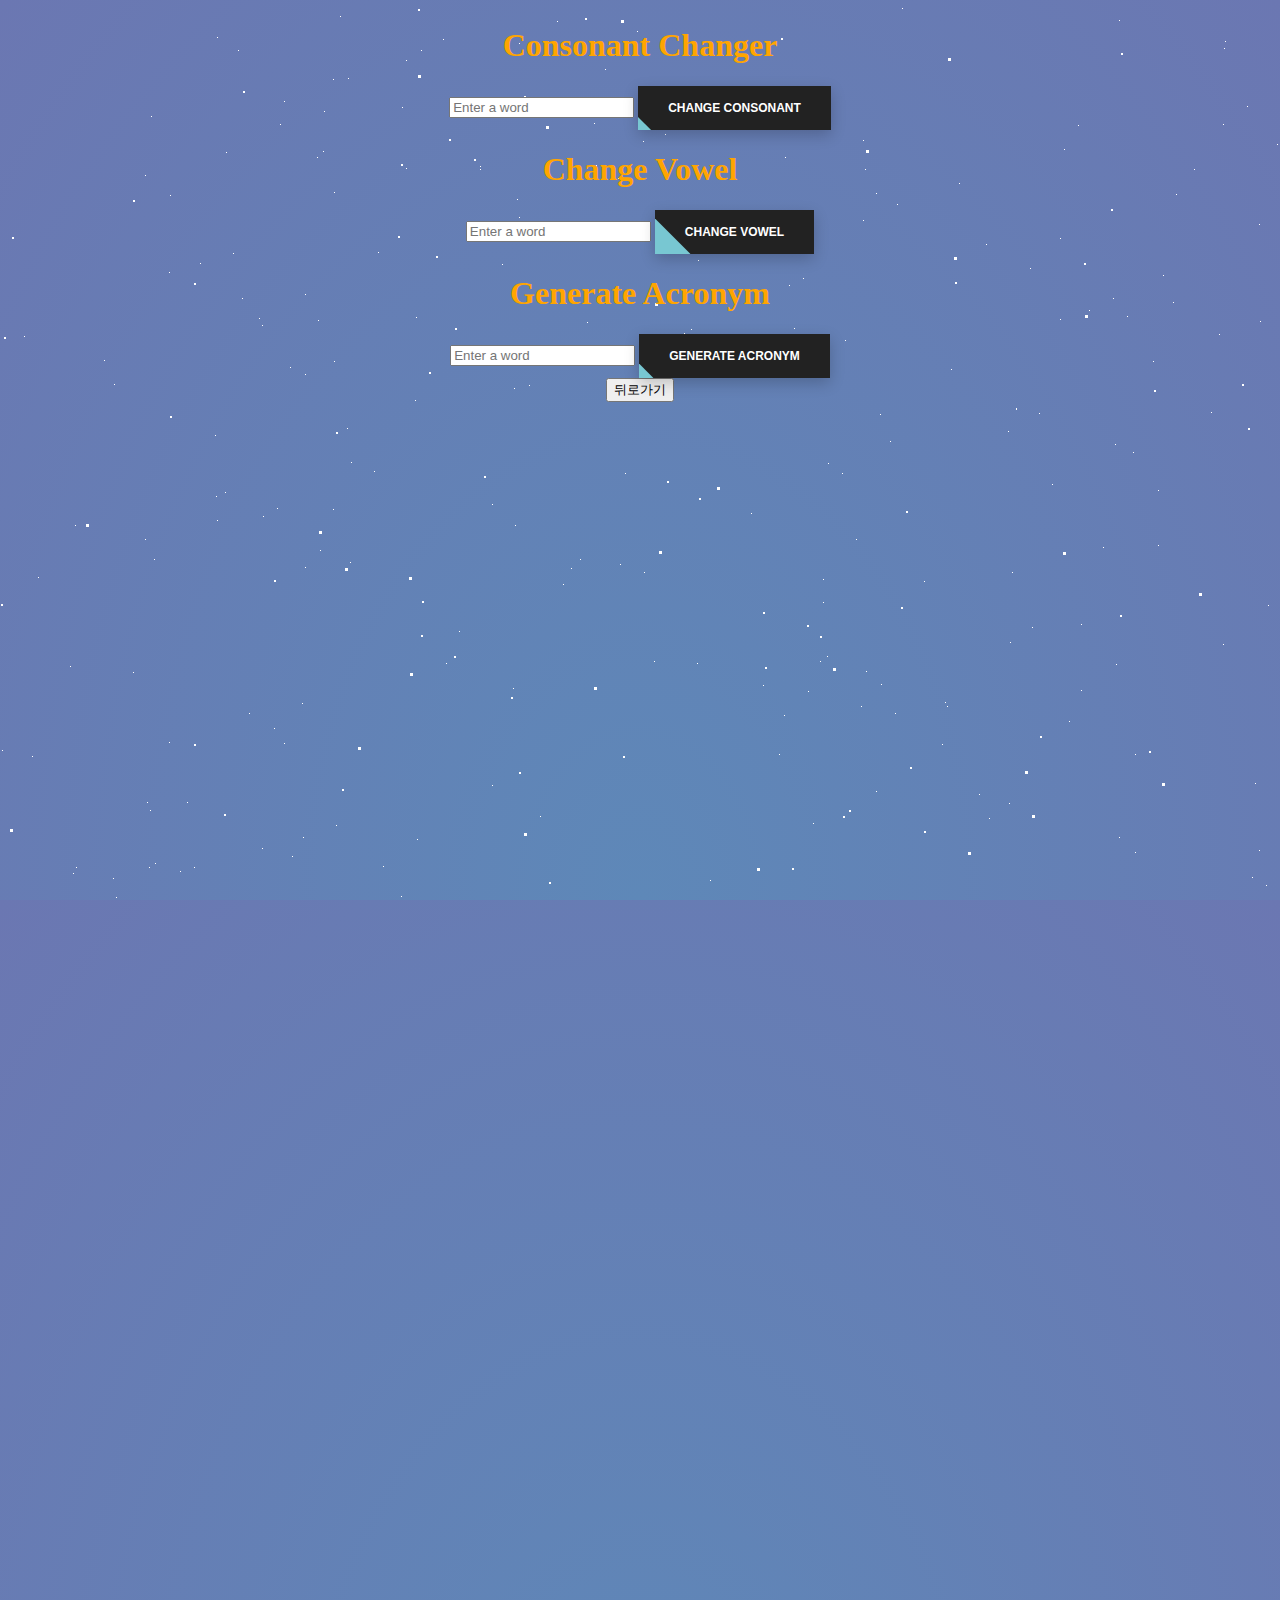
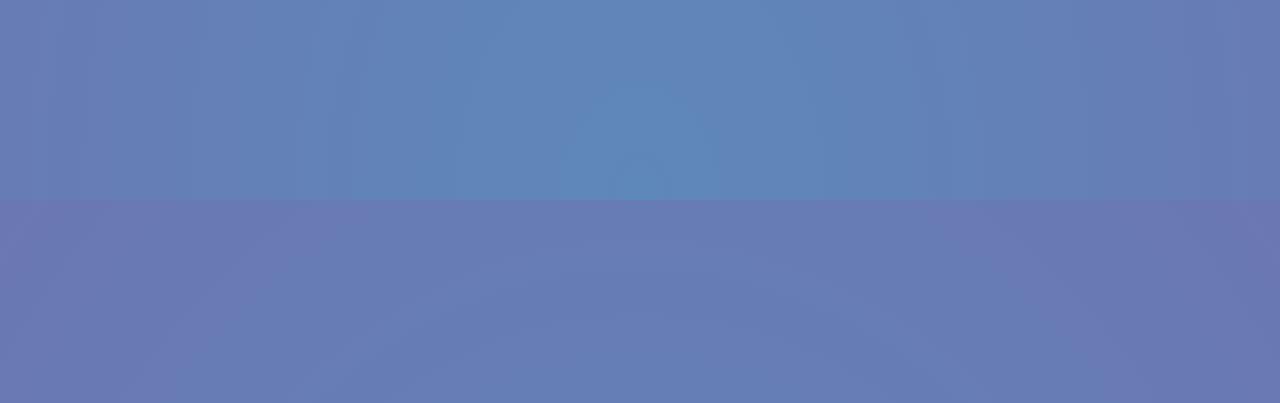
==== commit 70f778df: "Add files via upload" ====
--- a/change_consonant.html
+++ b/change_consonant.html
@@ -10,25 +10,37 @@
     <title>Change Consonant</title>
     <link rel="stylesheet" href="stylesstars.css">
     <link rel="stylesheet" href="ccstylesfont.css">
+    <link rel="stylesheet" href="ccstylescontent.css">
+
+    <style>
+        /* 페이지 내용이 넘칠 때 수직 스크롤바 추가 */
+        body {
+            height: 100vh;
+            overflow-y: auto; /* 수직 스크롤바를 항상 표시 */
+            overflow-x: auto;
+        }
+    </style>
+
 </head>
 <body>
     <div id='stars'></div>
     <div id='stars2'></div>
     <div id='stars3'></div>
+
     <h1>Consonant Changer</h1>
-    <input type="text" id="wordInput" placeholder="Enter a word">
-    <button onclick="changeConsonant()">Change Consonant</button>
-    <div id="result"></div>
+    <input type="text" id="wordInput1" placeholder="Enter a word">
+    <button class="btn" onclick="changeConsonant()"><span>Change Consonant</span></button>
+    <div id="result1"></div>
   
     <h1>Change Vowel</h1>
-    <input type="text" id="wordInput" placeholder="Enter a word">
-    <button onclick="changeVowel()">Change Vowel</button>
-    <div id="result"></div>
+    <input type="text" id="wordInput2" placeholder="Enter a word">
+    <button class="btn" onclick="changeVowel()"><span>Change Vowel</span></button>
+    <div id="result2"></div>
   
     <h1>Generate Acronym</h1>
-    <input type="text" id="wordInput" placeholder="Enter a word">
-    <button onclick="generateAcronym()">Generate Acronym</button>
-    <div id="result"></div>
+    <input type="text" id="phraseInput3" placeholder="Enter a word">
+    <button class="btn" onclick="generateAcronym()"><span>Generate Acronym</span></button>
+    <div id="result3"></div>
   
     <button onclick="goBack()">뒤로가기</button>
 
@@ -40,8 +52,8 @@
 
 
         async function changeConsonant() {
-            const wordInput = document.getElementById('wordInput').value;
-            const resultDiv = document.getElementById('result');
+            const wordInput = document.getElementById('wordInput1').value;
+            const resultDiv = document.getElementById('result1');
 
             if (!wordInput.trim()) {
                 resultDiv.innerHTML = '<p>Please enter a word.</p>';
@@ -54,7 +66,7 @@
                     headers: {
                         'Content-Type': 'application/json'
                     },
-                    body: JSON.stringify({ word: wordInput })
+                    body: JSON.stringify({ word: wordInput1 })
                 });
 
                 const data = await response.json();
@@ -71,8 +83,8 @@
 
         
         async function changeVowel() {
-            const wordInput = document.getElementById('wordInput').value;
-            const resultDiv = document.getElementById('result');
+            const wordInput = document.getElementById('wordInput2').value;
+            const resultDiv = document.getElementById('result2');
 
             if (!wordInput.trim()) {
                 resultDiv.innerHTML = '<p>Please enter a word.</p>';
@@ -85,7 +97,7 @@
                     headers: {
                         'Content-Type': 'application/json'
                     },
-                    body: JSON.stringify({ word: wordInput })
+                    body: JSON.stringify({ word: wordInput2 })
                 });
 
                 const data = await response.json();
@@ -101,11 +113,11 @@
         }
 
         async function generateAcronym() {
-            const phraseInput = document.getElementById('phraseInput').value;
-            const resultDiv = document.getElementById('result');
+            const wordInput = document.getElementById('phraseInput3').value;
+            const resultDiv = document.getElementById('result3');
 
-            if (!phraseInput.trim()) {
-                resultDiv.innerHTML = '<p>Please enter a phrase.</p>';
+            if (!wordInput.trim()) {
+                resultDiv.innerHTML = '<p>Please enter a word.</p>';
                 return;
             }
 
@@ -116,7 +128,7 @@
                     headers: {
                         'Content-Type': 'application/json'
                     },
-                    body: JSON.stringify({ phrase: phraseInput })
+                    body: JSON.stringify({ word: wordInput3 })
                 });
 
                 const data = await response.json();
--- a/ccstylescontent.css
+++ b/ccstylescontent.css
@@ -0,0 +1,76 @@
+@import url('https://fonts.googleapis.com/css?family=Amatic+SC');
+
+body {
+  margin: 0;
+  height: 100%;
+  
+  background-repeat: no-repeat;
+  background-size: cover;
+  background-attachment: fixed;
+}
+
+.button_container {
+  position: absolute;
+  left: 0;
+  right: 0;
+  top: 30%;
+}
+
+.description, .link {
+  font-family: 'Amatic SC', cursive;
+  text-align: center;
+}
+
+.description {
+  font-size: 35px;
+}
+
+.btn {
+  border: none;
+  text-align: center;
+  cursor: pointer;
+  text-transform: uppercase;
+  outline: none;
+  overflow: hidden;
+  position: relative;
+  color: #fff;
+  font-weight: 700;
+  font-size: 12px;
+  background-color: #222;
+  padding: 15px 30px;
+  margin: 0 auto;
+  box-shadow: 0 5px 15px rgba(0, 0, 0, 0.2);
+}
+
+.btn span {
+    position: relative; 
+    z-index: 1;
+}
+.btn:after {
+  content: "";
+  position: absolute;
+  left: 0;
+  top: 0;
+  height: 490%;
+  width: 140%;
+  background: #78c7d2;
+  -webkit-transition: all .5s ease-in-out;
+  transition: all .5s ease-in-out;
+  -webkit-transform: translateX(-98%) translateY(-25%) rotate(45deg);
+  transform: translateX(-98%) translateY(-25%) rotate(45deg);
+}
+
+.btn:hover:after {
+  -webkit-transform: translateX(-9%) translateY(-25%) rotate(45deg);
+  transform: translateX(-9%) translateY(-25%) rotate(45deg);
+}
+
+.link {
+  font-size: 20px;
+  margin-top: 30px;
+}
+
+.link a {
+  color: #000;
+  font-size: 25px; 
+}